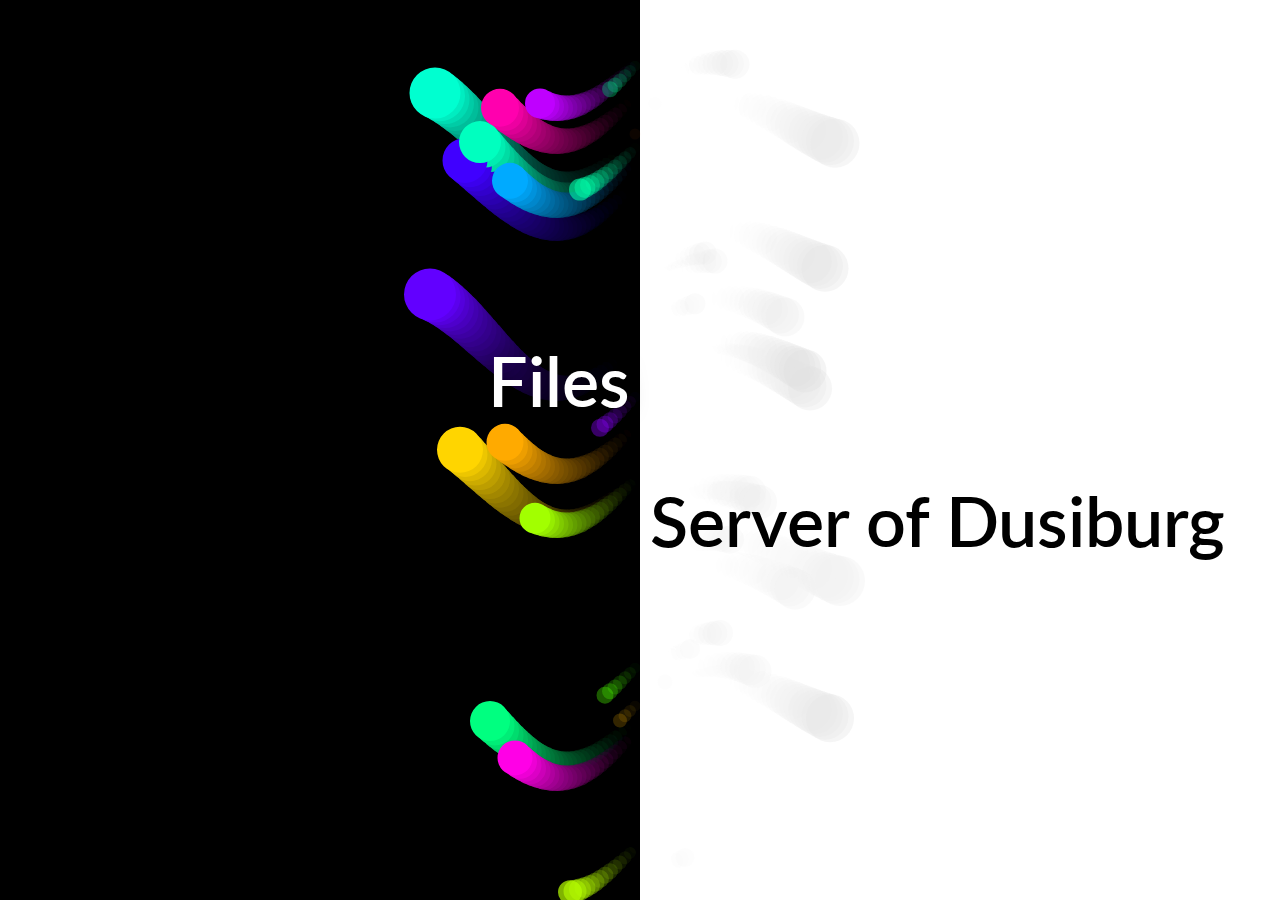
==== index.html @ b47d6bc3 "files" ====
<!DOCTYPE html>
<html>
<head>
  <meta charset="UTF-8">
  <link rel="stylesheet" href="./style.css">

</head>
<body>
<body>
<!-- partial:index.partial.html -->
<div id="container">
        <div id="container-bg">
            <div class="bg black"></div>
            <div class="bg white"></div>
        </div>
        <div id="c-container">
            <div id="ideas">
                <div class="idea">
                    <div id="idea-text-left" class="idea-text">Files</div>
                </div>
                <div class="idea">
                    <div id="idea-text-right" class="idea-text">Server of Dusiburg</div>
                </div>
            </div>
            <canvas id="c"></canvas>
        </div>

    </div>
<!-- partial -->
  <script src='TimelineMax.min.js'></script>
<script src='TweenMax.min.js'></script>
<script src='jquery-2.2.4.js'></script>
<script src='browser.min.js'></script>
<script src='imagesloaded.pkgd.min.js'></script><script  src="./script.js"></script>

</body>
</html>
---- style.css ----
@import 'https://fonts.googleapis.com/css?family=Lato:100,100i,300,300i,400,400i,700,700i,900,900i';

body,
html {
    margin: 0;
    padding: 0;
    font-family: 'Lato', sans-serif;
    background-color: white;
    overflow: hidden;
}

h1,
h2,
h3,
h4,
h5,
h6,
p,
a,
li {
    margin: 0;
    padding: 0;
}

#container {
    width: 100vw;
    height: 100vh;
    position: relative;
    float: left;
    opacity: 1;
}

#container-bg {
    width: 100vw;
    height: 100vh;
    position: absolute;
    z-index: 0;
}

.bg {
    width: 50%;
    height: 100%;
    position: relative;
    float: left;
}

.black {
    background-color: black;
}

.white {
    background-color: white;
}

#c-container {
    width: 100vw;
    height: 100vh;
    position: absolute;
    top: 0;
    left: 0;
}

#c {
    width: 100vw;
    height: 100vh;
    position: absolute;
    top: 0;
    left: 0;
}

#ideas {
    width: 100vw;
    height: auto;
    position: absolute;
    top: 0;
    left: 0;
    opacity: 0;
    z-index: 10;
}

.idea {
    width: 50%;
    height: 100%;
    position: relative;
    float: left;
}

.idea-text {
    width: calc(100% - 20px);
    height: 100%;
    font-family: 'Lato', sans-serif;
    font-size: 70px;
    padding: 0 10px;
    font-weight: 600;
    line-height: 1em;
    position: relative;
    float: left;
}

/*GREAT IDEAS BURN*/
#idea-text-left {
    color: white;
    text-align: right;
    text-shadow: 0px 0px 20px rgba(0,0,0,0.5)
}

/*FUEL*/
#idea-text-right {
    color: black;
    text-align: left;
    margin-top: 2em;
}
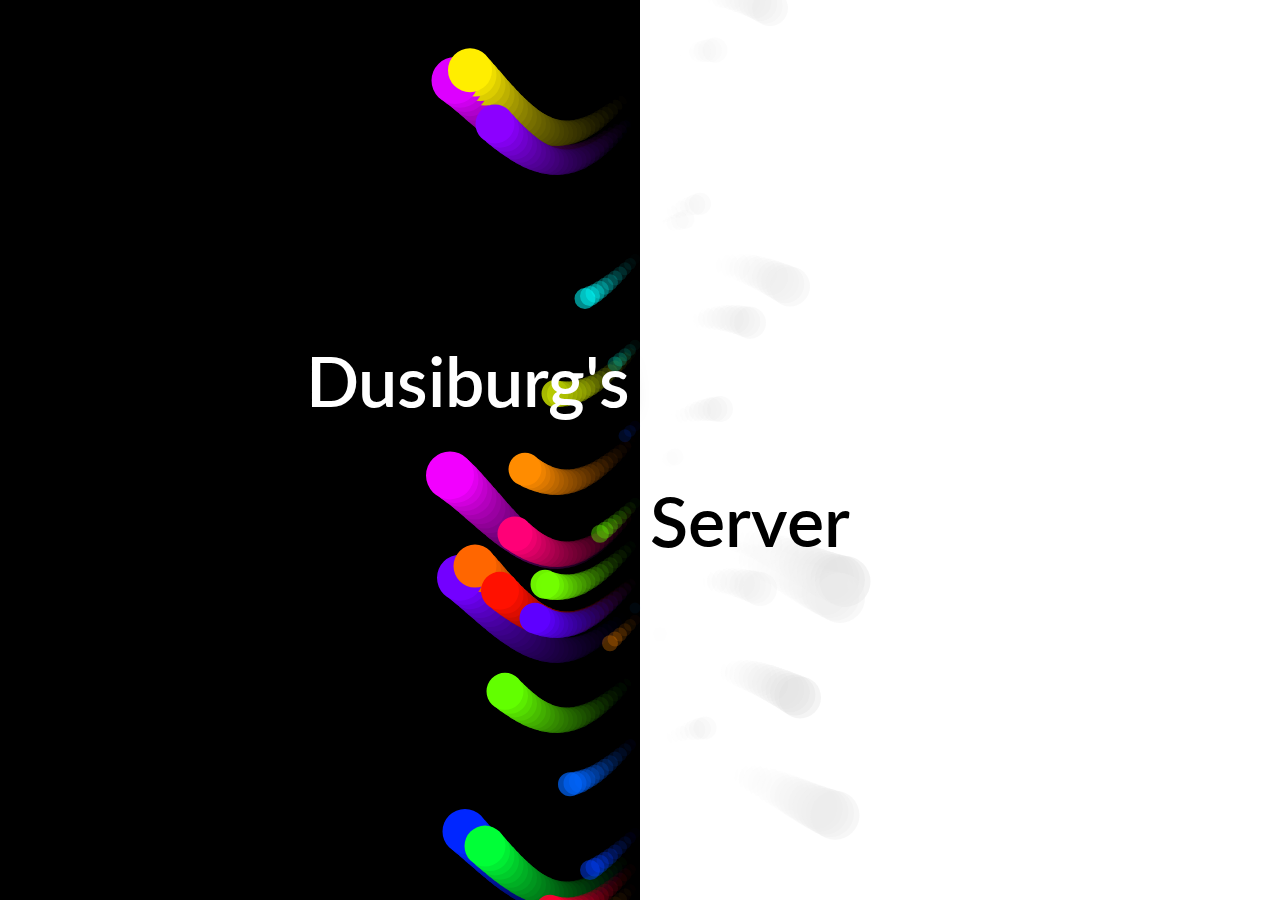
==== commit e9bf3f99: "Update index.html" ====
--- a/index.html
+++ b/index.html
@@ -16,10 +16,10 @@
         <div id="c-container">
             <div id="ideas">
                 <div class="idea">
-                    <div id="idea-text-left" class="idea-text">Files</div>
+                    <div id="idea-text-left" class="idea-text">Dusiburg's</div>
                 </div>
                 <div class="idea">
-                    <div id="idea-text-right" class="idea-text">Server of Dusiburg</div>
+                    <div id="idea-text-right" class="idea-text">Server</div>
                 </div>
             </div>
             <canvas id="c"></canvas>
@@ -34,4 +34,4 @@
 <script src='imagesloaded.pkgd.min.js'></script><script  src="./script.js"></script>
 
 </body>
-</html>+</html>
